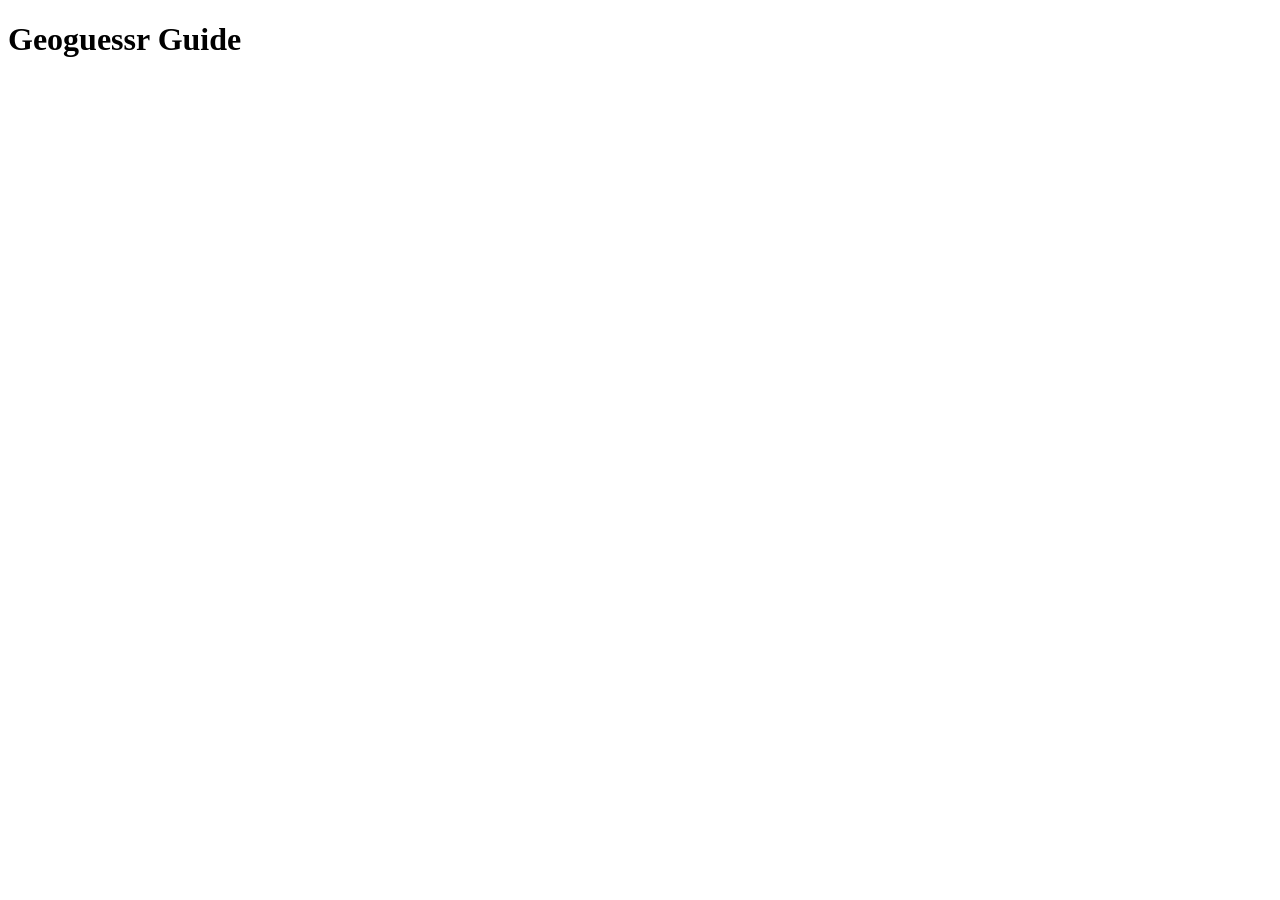
==== index.html @ ebf80ce7 "Created new files. Created index.html, notes.txt, styles.css. Updated due date." ====
<!DOCTYPE html>
<html lang="en">
    <head>
        <meta charset="UTF-8"/>
        <title>Geoguessr Guide</title>
        <link rel="stylesheet" href="styles.css"/>
    </head>
    <body>
        <header role="banner">
            <h1>Geoguessr Guide</h1>
        </header>
    </body>
</html>
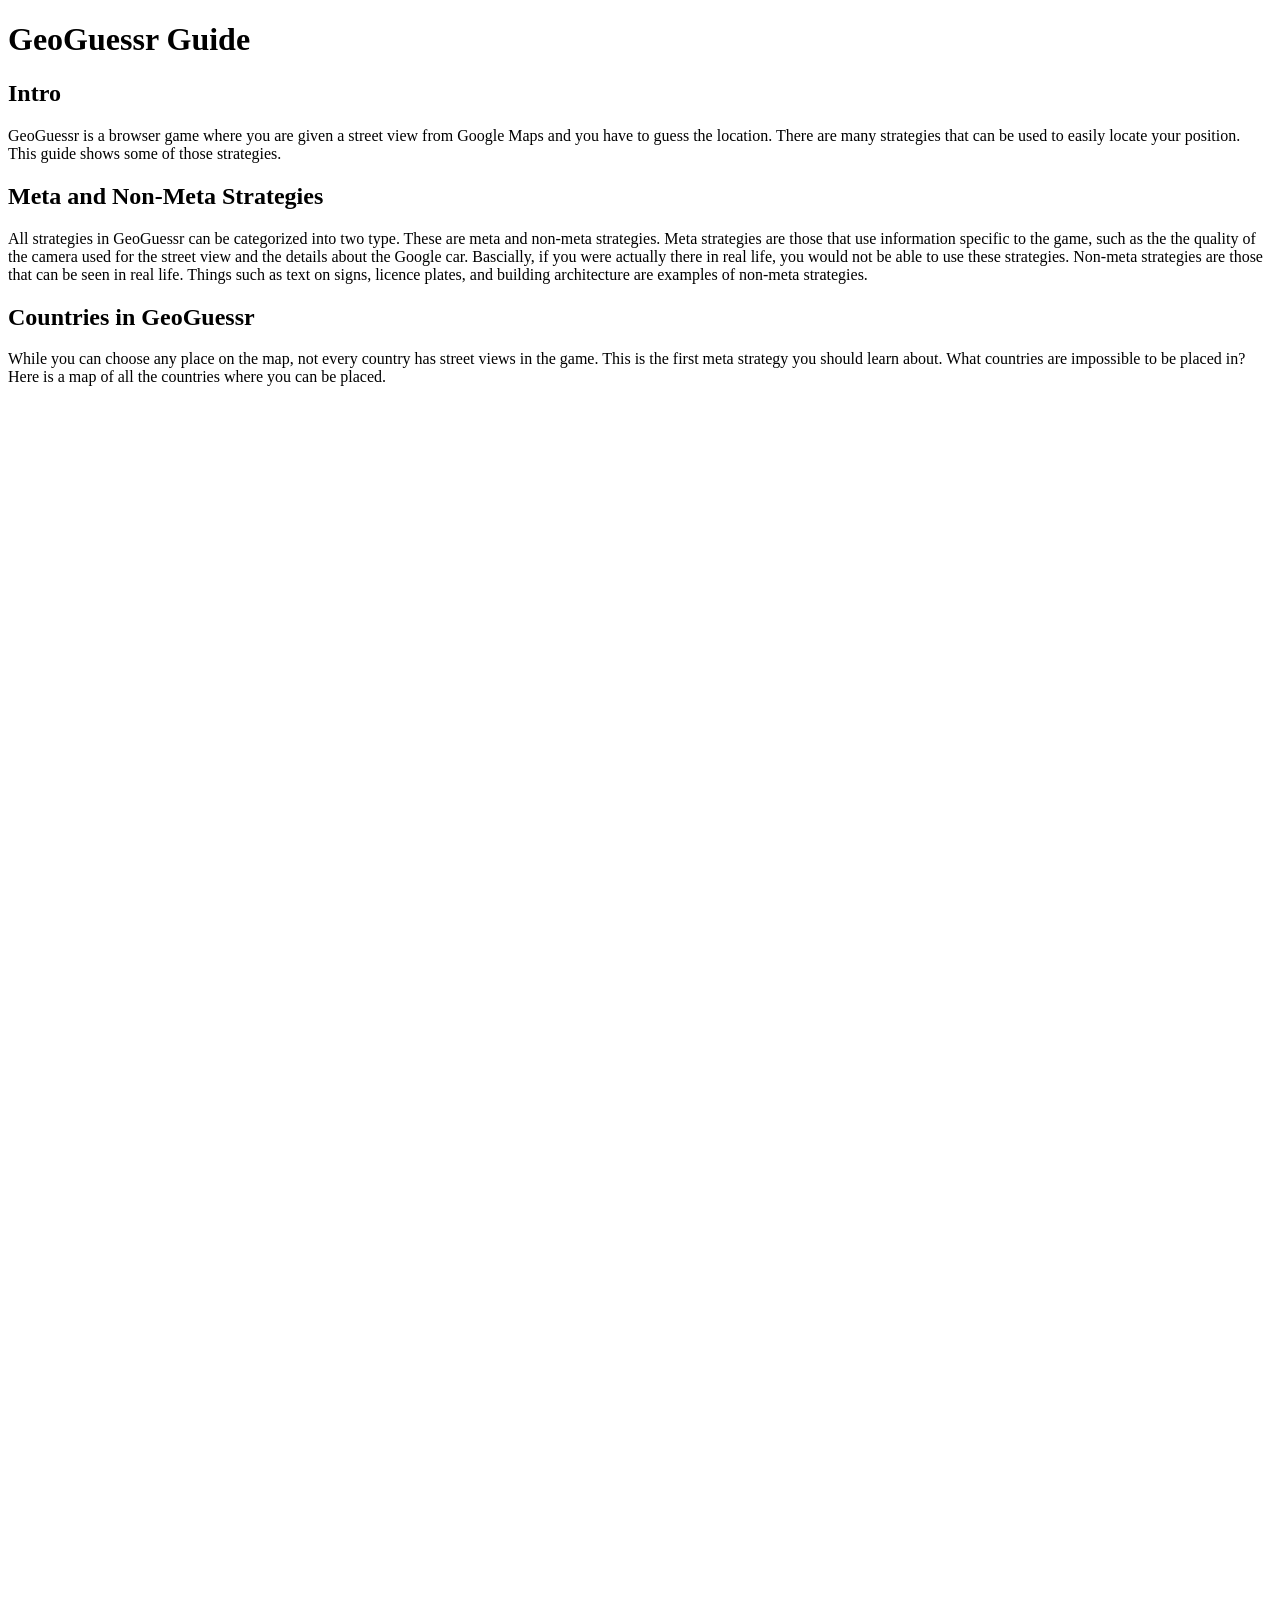
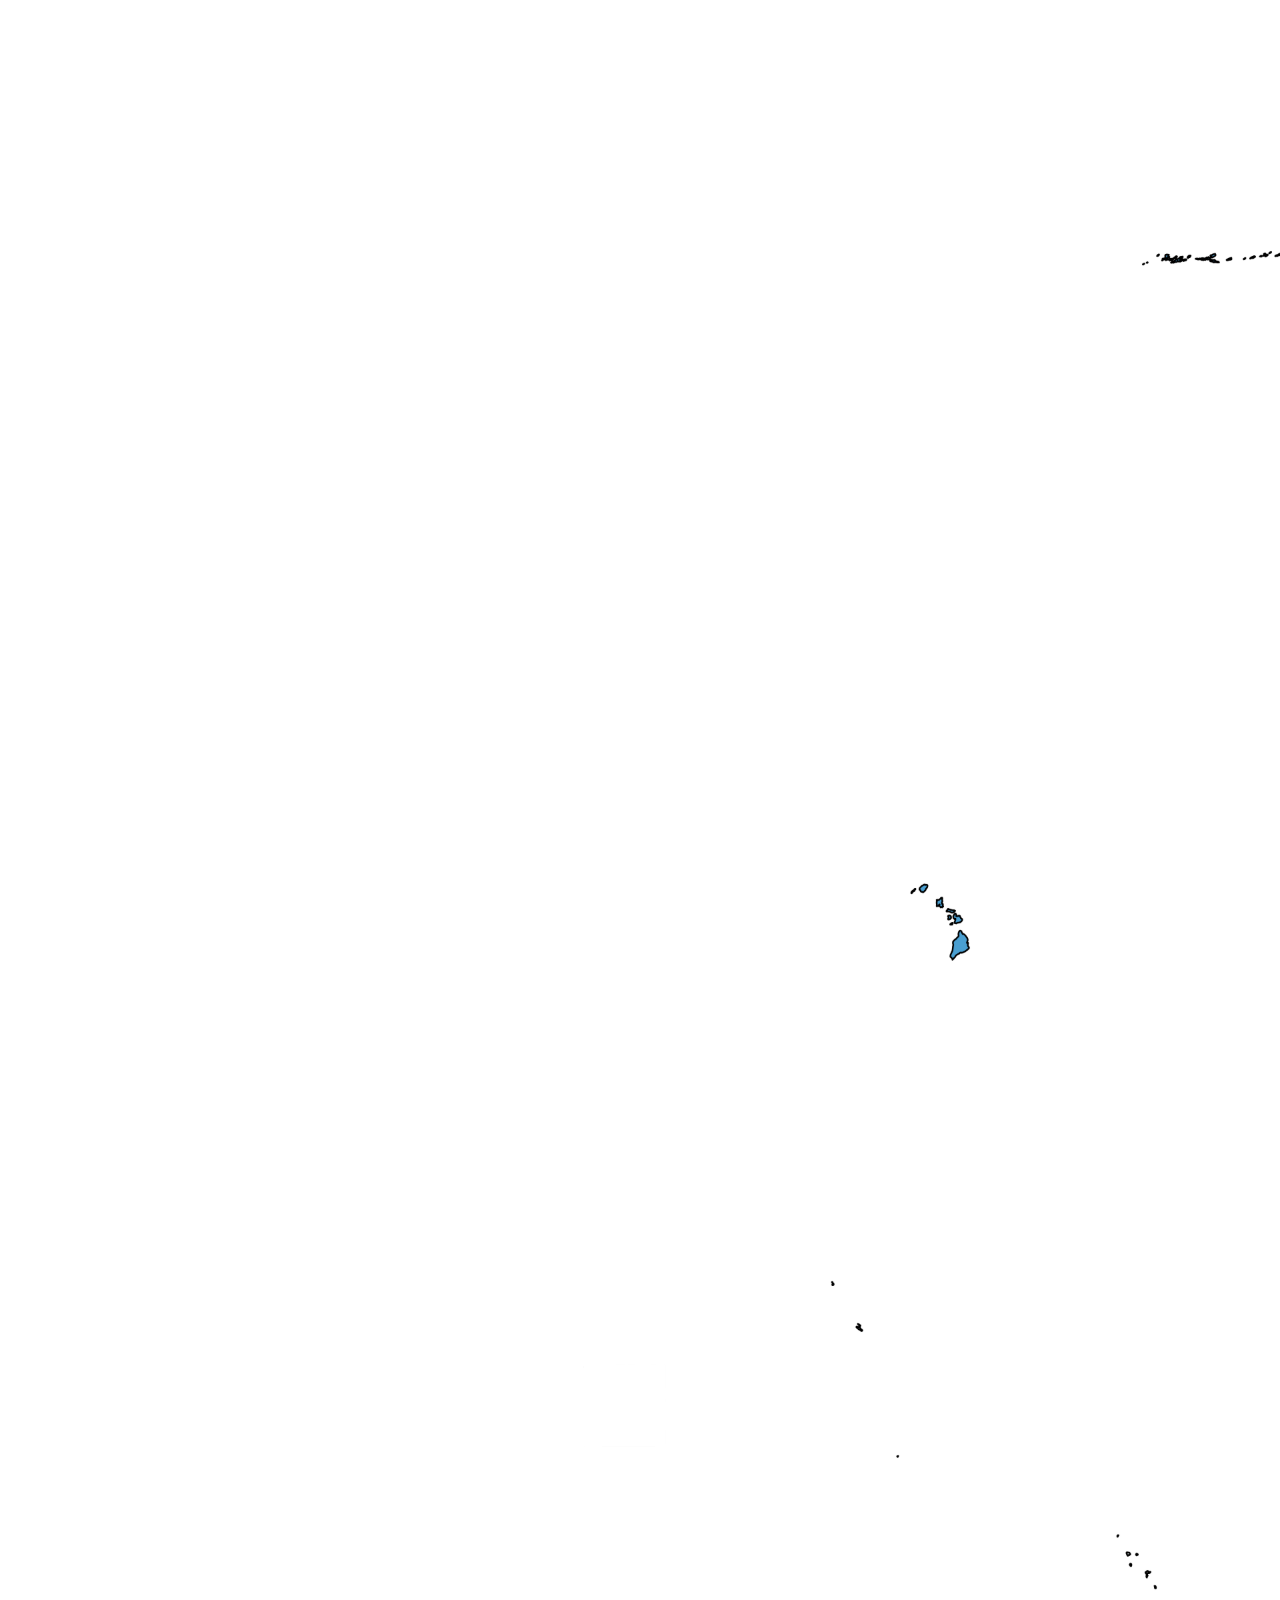
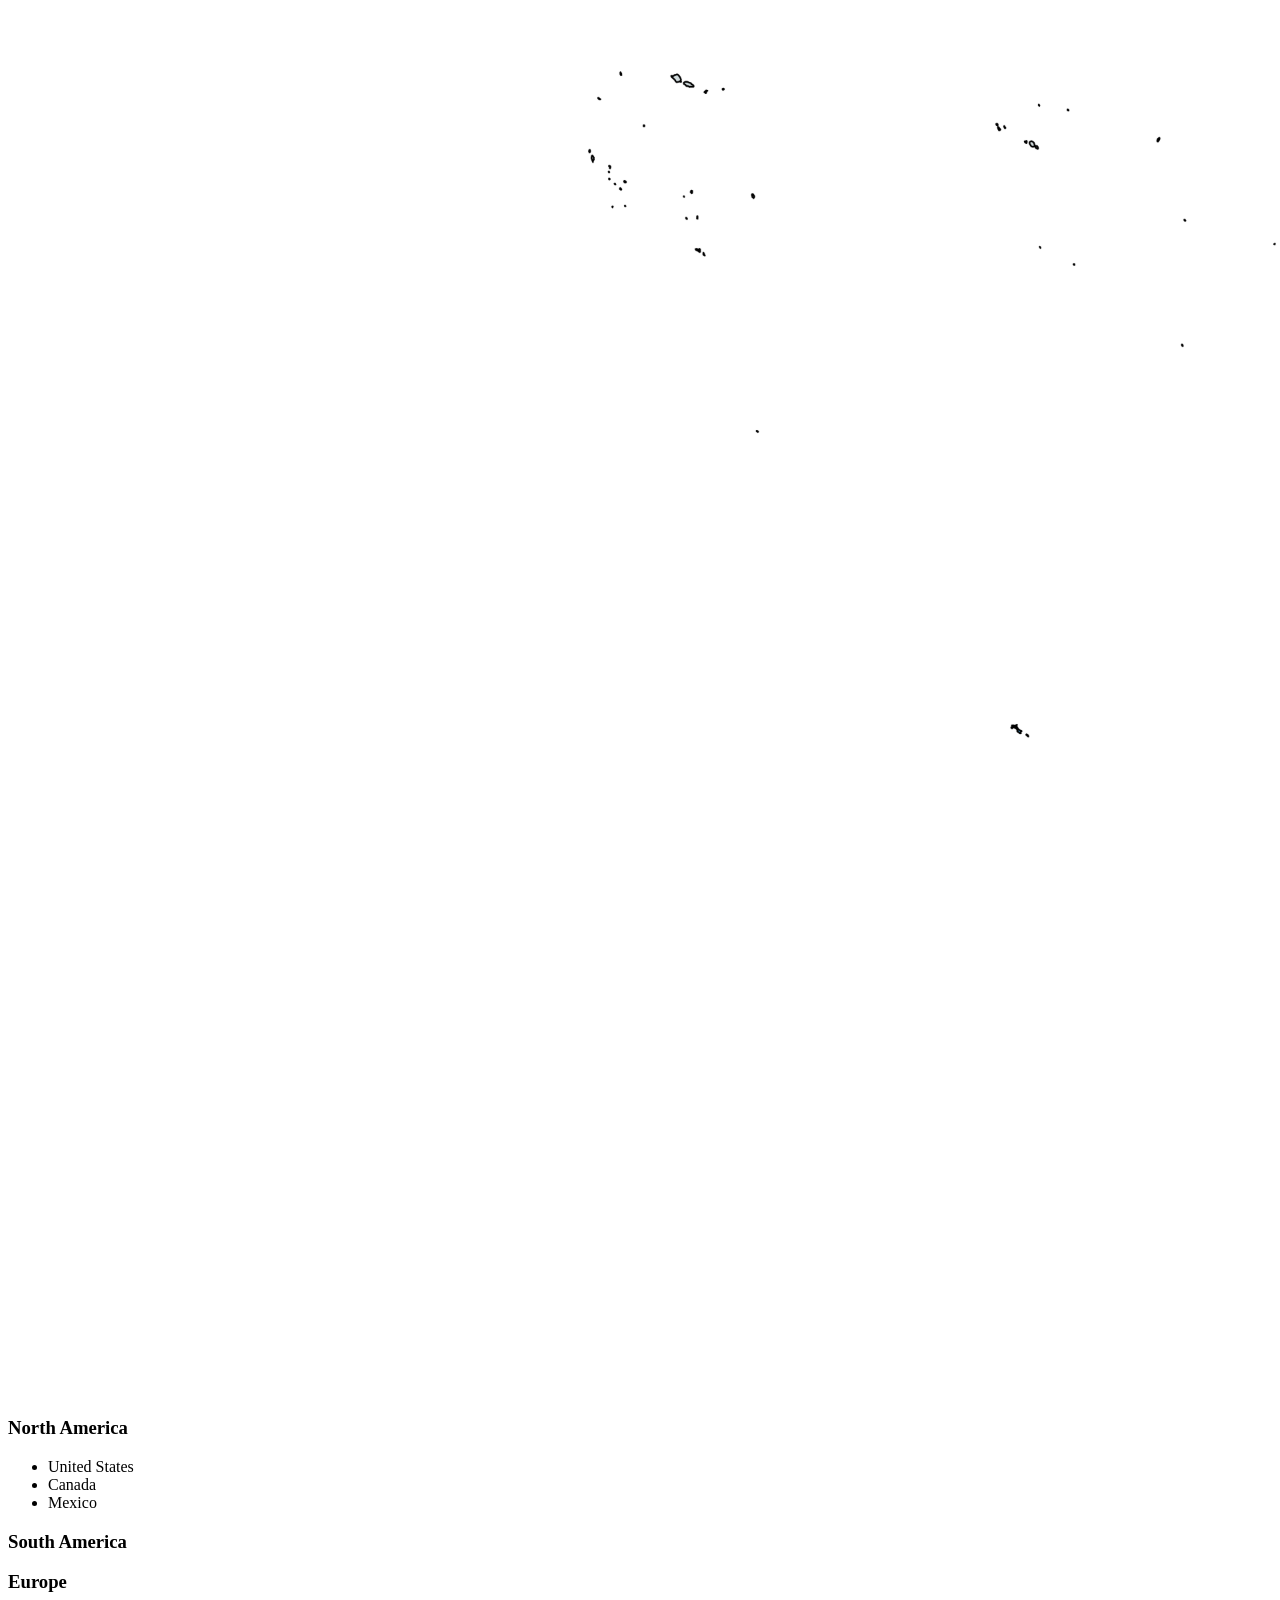
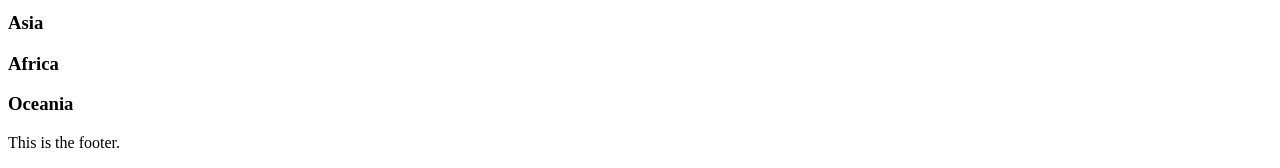
==== commit b3c0deb8: "Added image and changed index page." ====
--- a/index.html
+++ b/index.html
@@ -1,13 +1,53 @@
 <!DOCTYPE html>
 <html lang="en">
     <head>
-        <meta charset="UTF-8"/>
-        <title>Geoguessr Guide</title>
-        <link rel="stylesheet" href="styles.css"/>
+        <meta charset="utf-8"/>
+        <title>GeoGuessr Guide</title>
+        <link rel="stylesheet" href="css/styles.css"/>
     </head>
     <body>
         <header role="banner">
-            <h1>Geoguessr Guide</h1>
+            <h1>GeoGuessr Guide</h1>
         </header>
+        <main role="main">
+            <h2>Intro</h2>
+            <p>GeoGuessr is a browser game where you are given a street view from Google Maps and you have to guess the location. There are many strategies that can be used to easily locate your position. This guide shows some of those strategies.</p> 
+            <h2>Meta and Non-Meta Strategies</h2>
+            <p>All strategies in GeoGuessr can be categorized into two type. These are meta and non-meta strategies. Meta strategies are those that use information specific to the game, such as the the quality of the camera used for the street view and the details about the Google car. Bascially, if you were actually there in real life, you would not be able to use these strategies. Non-meta strategies are those that can be seen in real life. Things such as text on signs, licence plates, and building architecture are examples of non-meta strategies.</p>
+            <h2>Countries in GeoGuessr</h2>
+            <p>While you can choose any place on the map, not every country has street views in the game. This is the first meta strategy you should learn about. What countries are impossible to be placed in? Here is a map of all the countries where you can be placed.</p>
+            <map name="countries">
+                
+            </map>
+            <img class = "map" usemap="countries" src="images/countries_map.png" alt="Map of countries available in GeoGuessr">
+            <section id="North America">
+                <h3>North America</h3>
+                <ul>
+                    <li>United States</li>
+                    <li>Canada</li>
+                    <li>Mexico</li>
+                </ul>
+            </section>
+            <section id="South America">
+                <h3>South America</h3>
+            </section>
+            <section id="Europe">
+                <h3>Europe</h3>
+            </section>
+            <section id="Asia">
+                <h3>Asia</h3>
+            </section>
+            <section id="Africa">
+                <h3>Africa</h3>
+            </section>
+            <section id="Oceania">
+                <h3>Oceania</h3>
+            </section>
+        </main>
+        <footer>
+            <p>
+                This is the footer.
+            </p>
+        </footer>
     </body>
 </html>
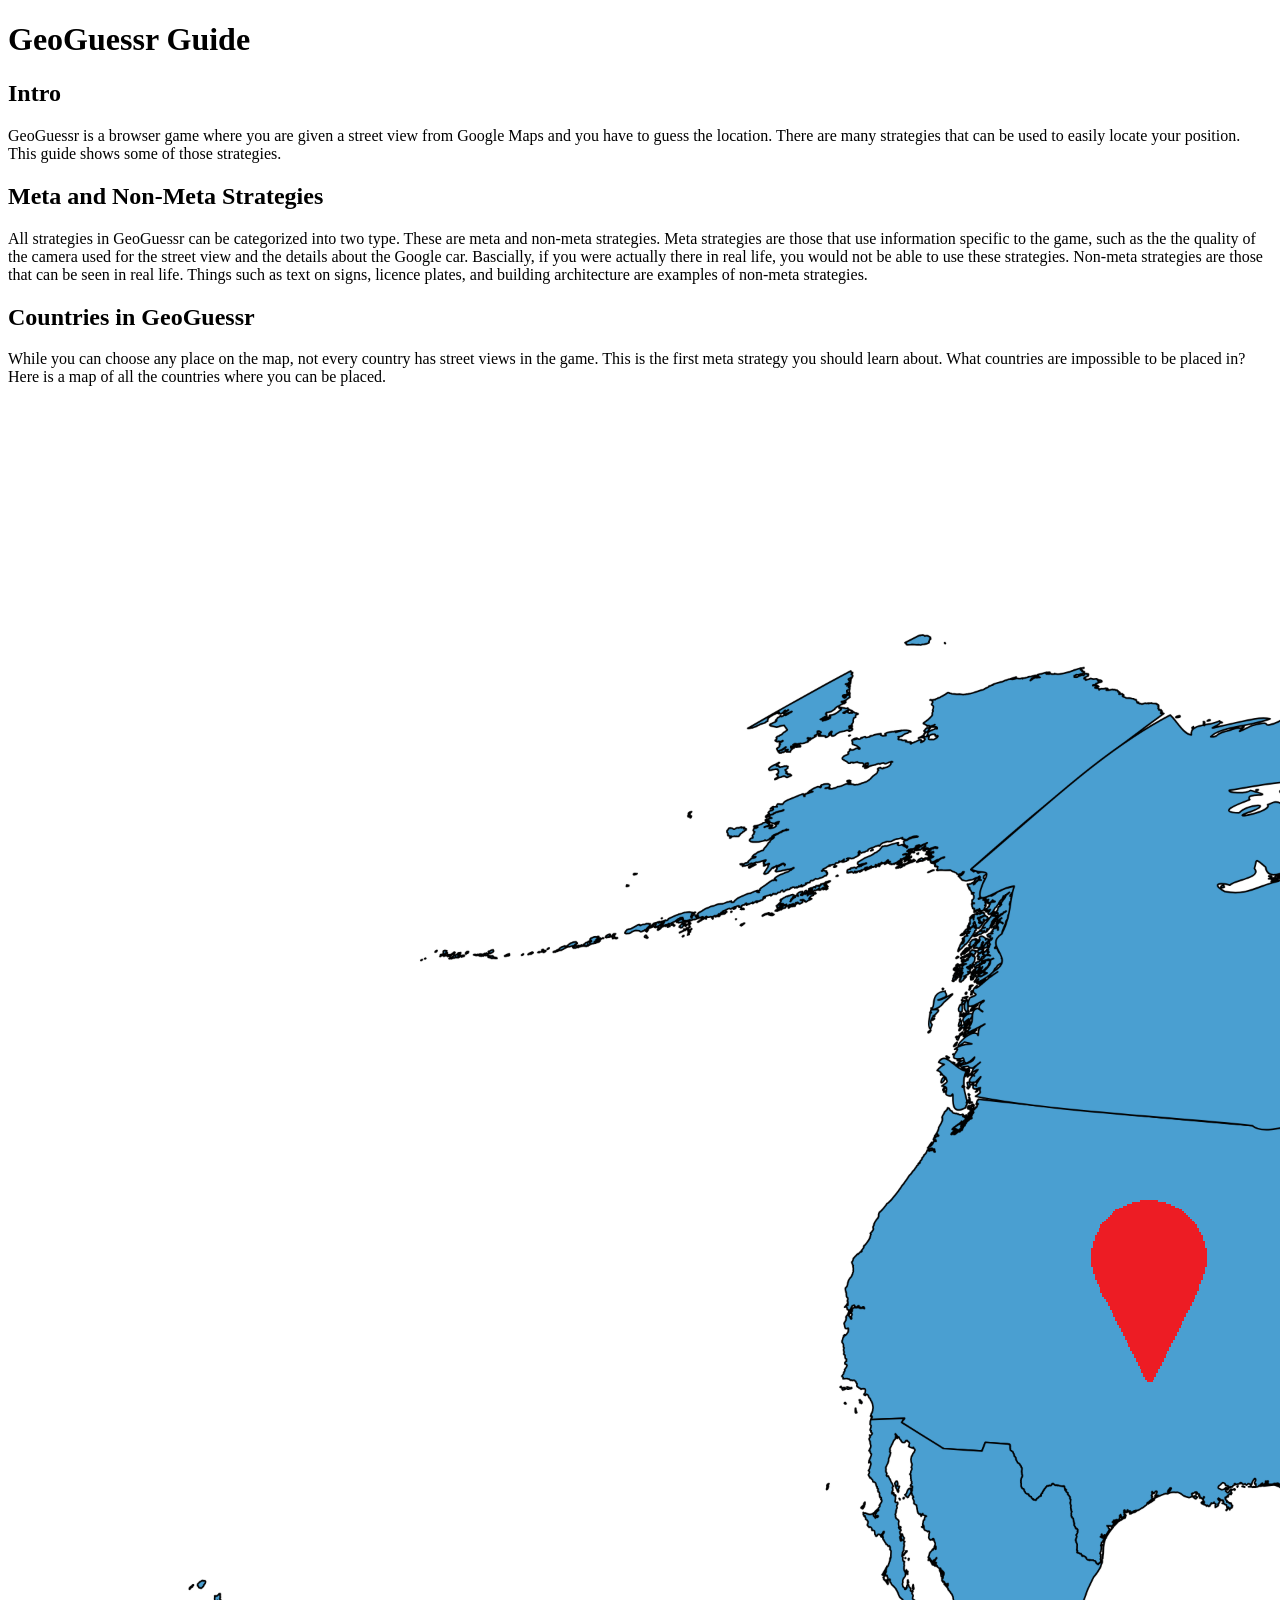
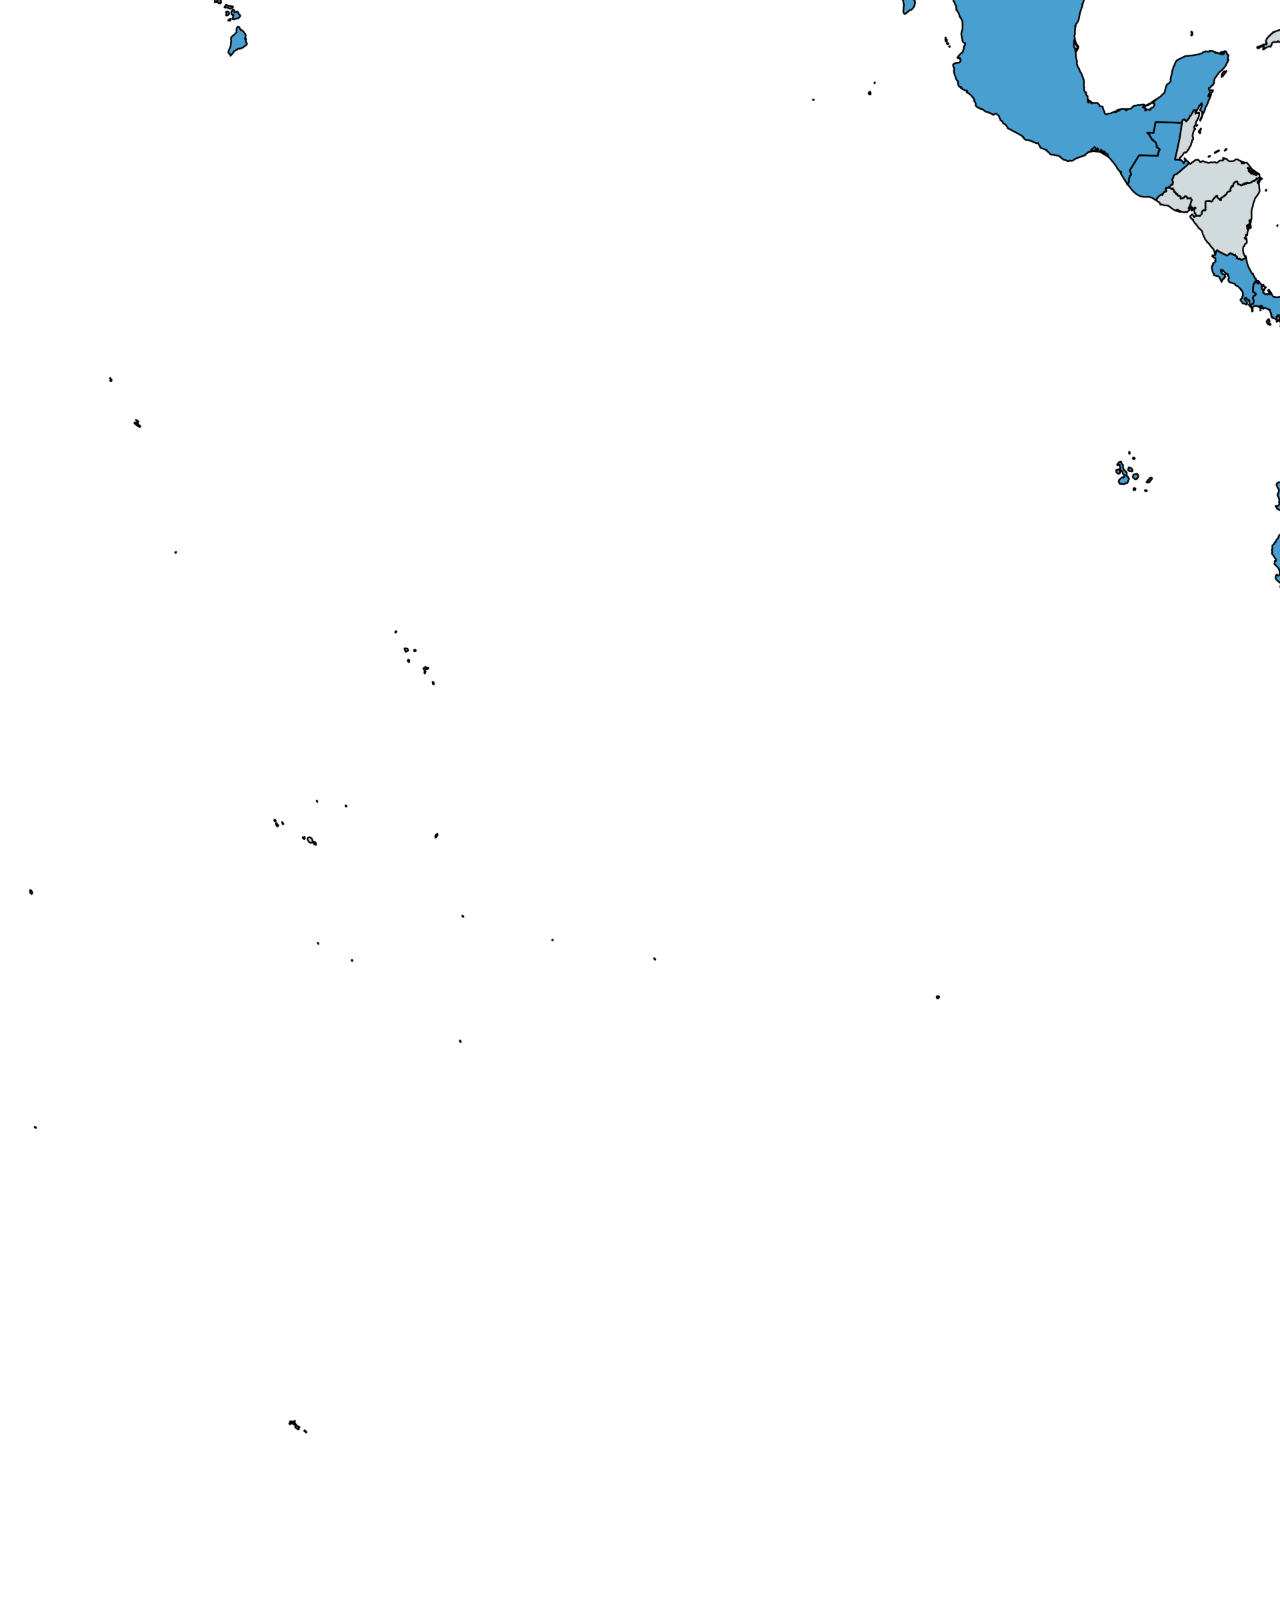
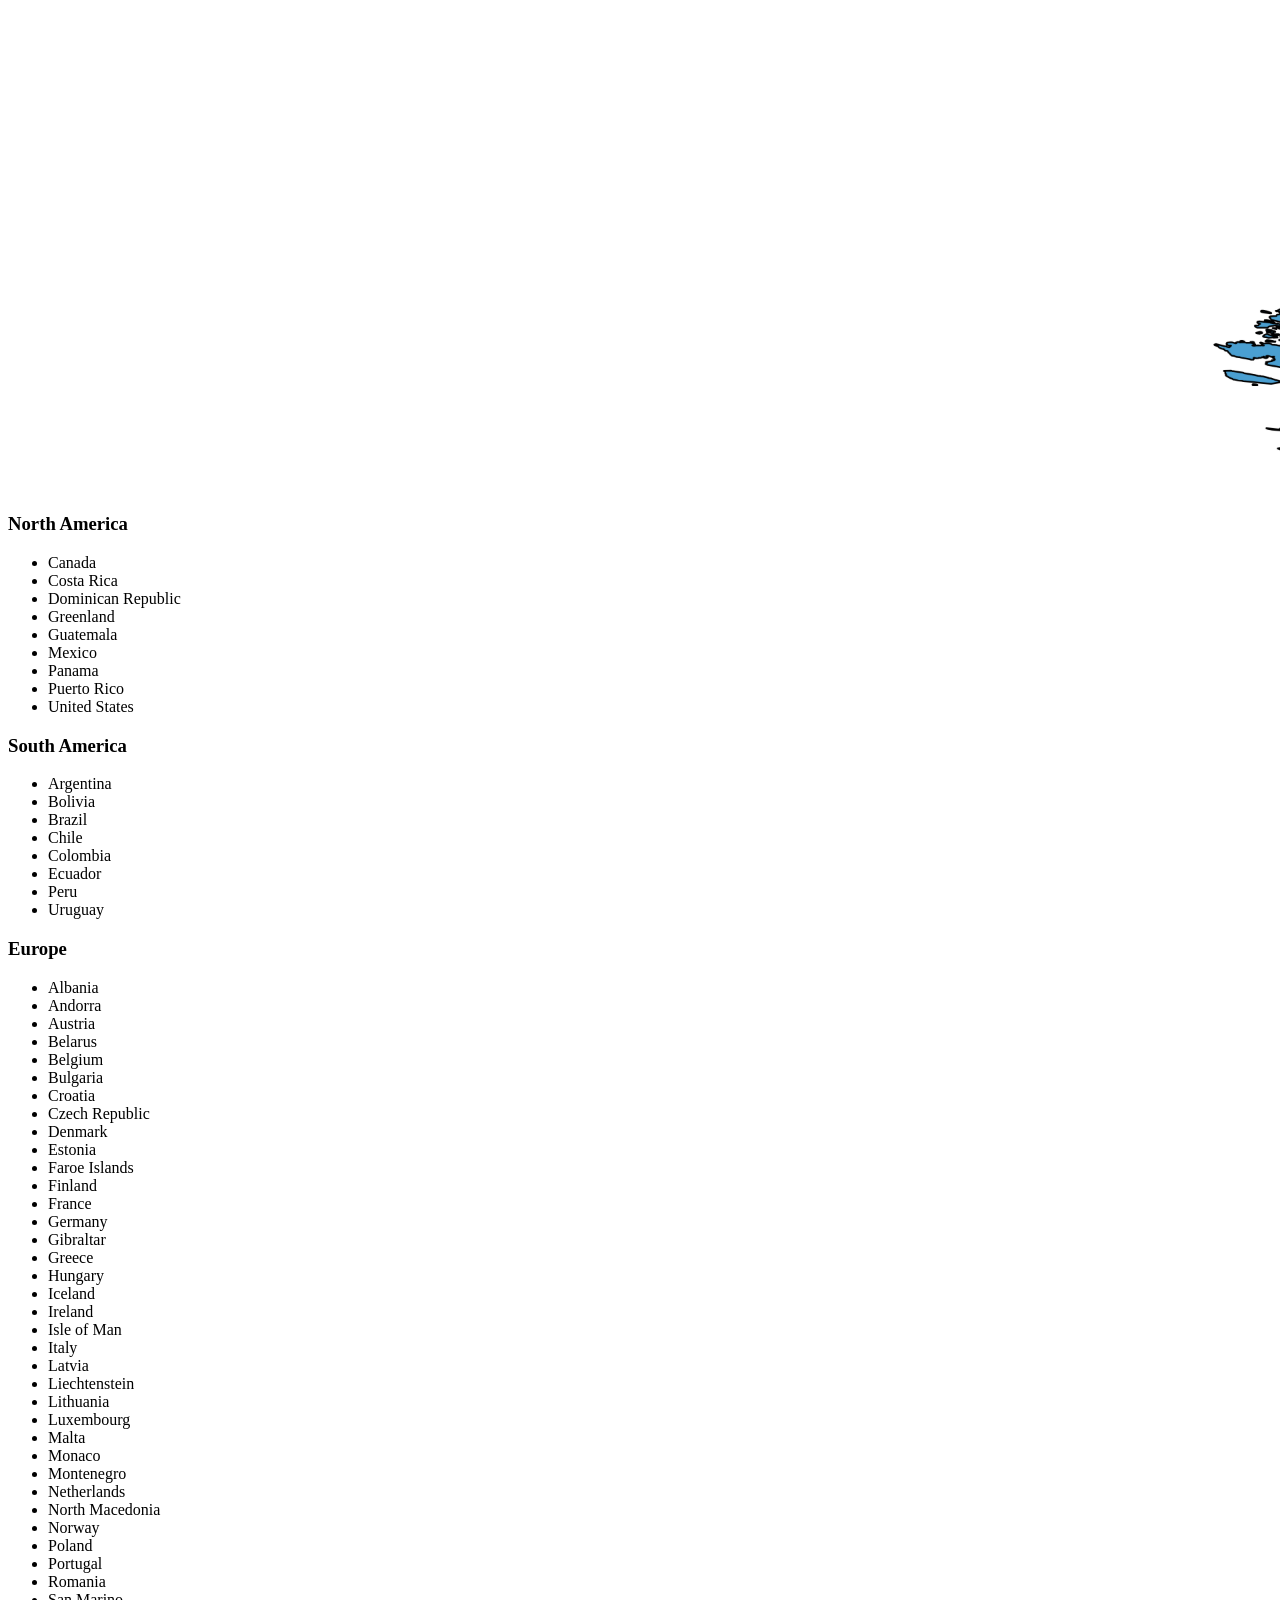
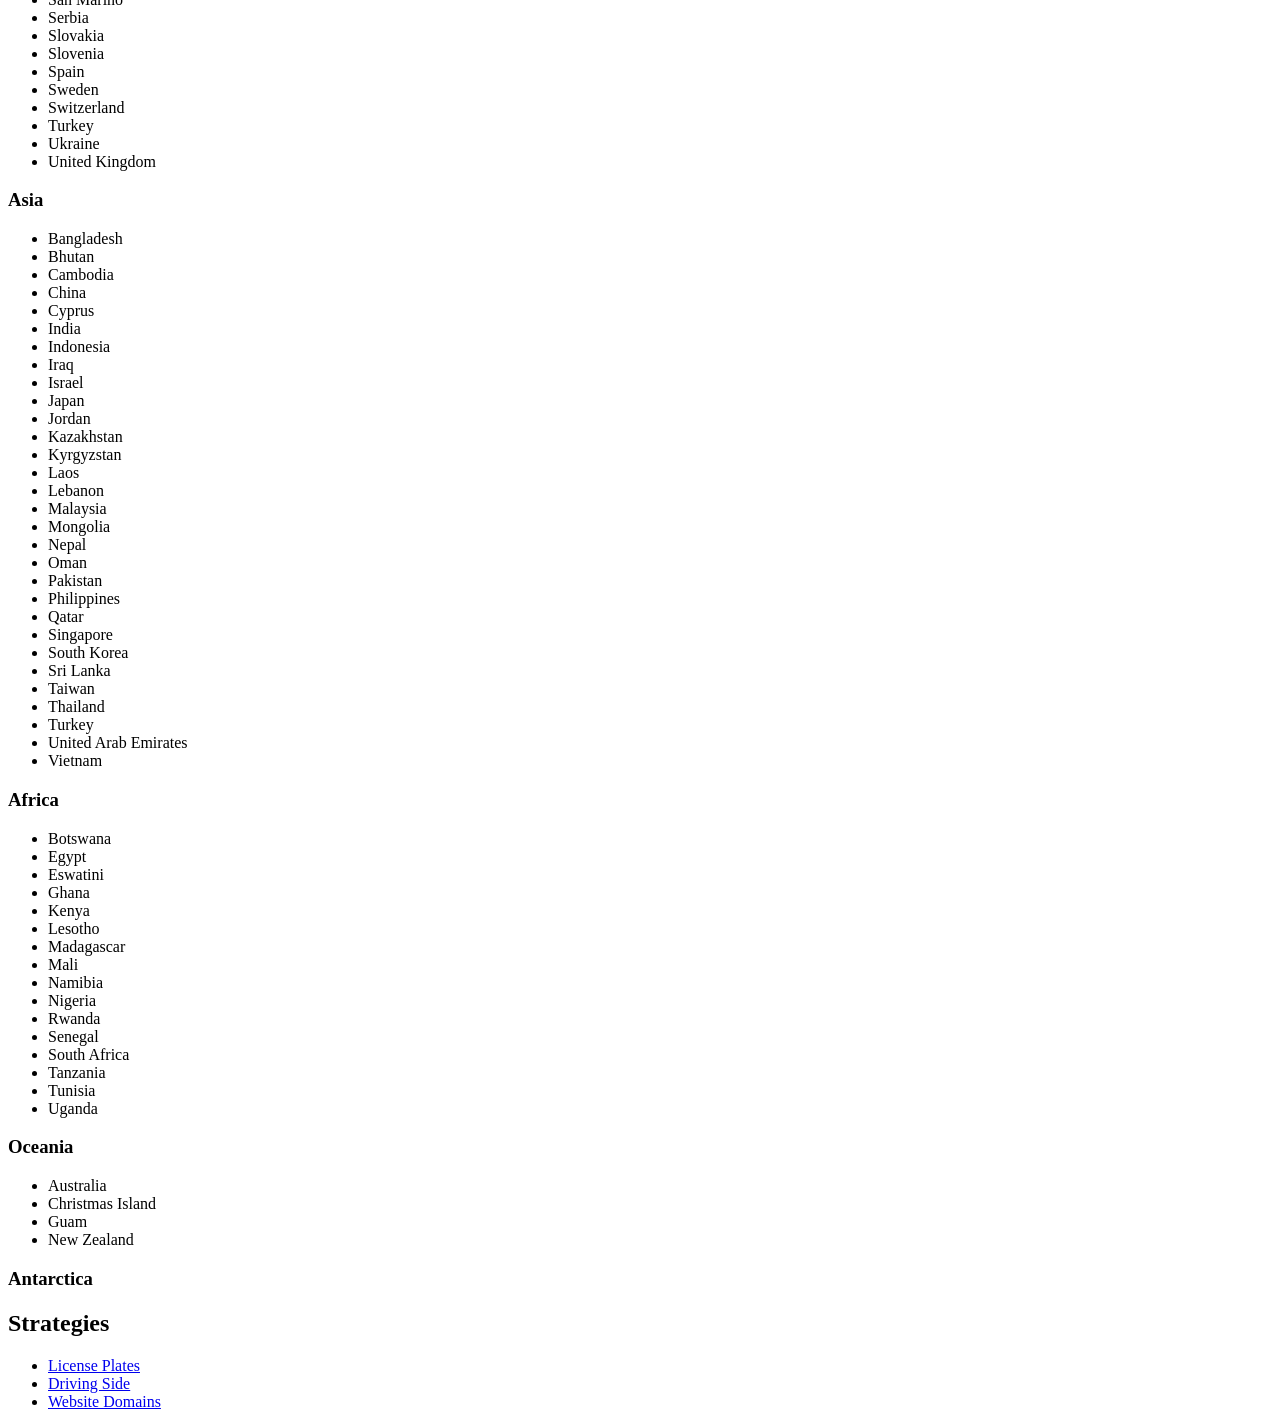
==== commit 1d826bcc: "Most of Website Changed Added new pages and images. Added two js files for some things to work. Chan" ====
--- a/index.html
+++ b/index.html
@@ -16,38 +16,180 @@
             <p>All strategies in GeoGuessr can be categorized into two type. These are meta and non-meta strategies. Meta strategies are those that use information specific to the game, such as the the quality of the camera used for the street view and the details about the Google car. Bascially, if you were actually there in real life, you would not be able to use these strategies. Non-meta strategies are those that can be seen in real life. Things such as text on signs, licence plates, and building architecture are examples of non-meta strategies.</p>
             <h2>Countries in GeoGuessr</h2>
             <p>While you can choose any place on the map, not every country has street views in the game. This is the first meta strategy you should learn about. What countries are impossible to be placed in? Here is a map of all the countries where you can be placed.</p>
+            
+            
+            <!-- Two of the element I picked were Map and Area. These elements allow me to create clickable areas on an image. -->
+            <!--I made the areas link to sections at the bottom that lists the countries -->
+            <!--Two of the attributes I picked go along with area. The coords and shapes attributes define the clickable regions on the image. Shape can be rect, circle, or poly. Coords are used define the location and size of the area.-->
             <map name="countries">
-                
+                <area target="" alt="North America" title="North America" href="#North America" coords="1061,770,1220,984" shape="rect">
+                <area target="" alt="South America" title="South America" href="#South America" coords="1555,1729,1726,1997" shape="rect">
+                <area target="" alt="Europe" title="Europe" href="#Europe" coords="2601,594,2786,854" shape="rect">
+                <area target="" alt="Africa" title="Africa" href="#Africa" coords="2697,1321,2867,1573" shape="rect">
+                <area target="" alt="Asia" title="Asia" href="#Asia" coords="3498,572,3690,839" shape="rect">
+                <area target="" alt="Oceania" title="Oceania" href="#Oceania" coords="4380,1915,4565,2167" shape="rect">
+                <area target="" alt="Antarctica" title="Antarctica" href="#Antarctica" coords="2625,2819,2797,3065" shape="rect">
             </map>
-            <img class = "map" usemap="countries" src="images/countries_map.png" alt="Map of countries available in GeoGuessr">
+            <!-- Image Map Generated by http://www.image-map.net/ -->
+            <!--I used this site to find the coords to use for area elements.-->
+            <img class = "map" src="images/countries_map.png" usemap="#countries" id= "countriesMap" alt="Map of countries available in GeoGuessr">
             <section id="North America">
                 <h3>North America</h3>
                 <ul>
+                    <li>Canada</li>
+                    <li>Costa Rica</li>
+                    <li>Dominican Republic</li>
+                    <li>Greenland</li>
+                    <li>Guatemala</li>
+                    <li>Mexico</li>
+                    <li>Panama</li>
+                    <li>Puerto Rico</li>
                     <li>United States</li>
-                    <li>Canada</li>
-                    <li>Mexico</li>
                 </ul>
             </section>
             <section id="South America">
                 <h3>South America</h3>
+                <ul>
+                    <li>Argentina</li>
+                    <li>Bolivia</li>
+                    <li>Brazil</li>
+                    <li>Chile</li>
+                    <li>Colombia</li>
+                    <li>Ecuador</li>
+                    <li>Peru</li>
+                    <li>Uruguay</li>
+                </ul>
             </section>
             <section id="Europe">
                 <h3>Europe</h3>
+                <ul>
+                    <li>Albania</li>
+                    <li>Andorra</li>
+                    <li>Austria</li>
+                    <li>Belarus</li>
+                    <li>Belgium</li>
+                    <li>Bulgaria</li>
+                    <li>Croatia</li>
+                    <li>Czech Republic</li>
+                    <li>Denmark</li>
+                    <li>Estonia</li>
+                    <li>Faroe Islands</li>
+                    <li>Finland</li>
+                    <li>France</li>
+                    <li>Germany</li>
+                    <li>Gibraltar</li>
+                    <li>Greece</li>
+                    <li>Hungary</li>
+                    <li>Iceland</li>
+                    <li>Ireland</li>
+                    <li>Isle of Man</li>
+                    <li>Italy</li>
+                    <li>Latvia</li>
+                    <li>Liechtenstein</li>
+                    <li>Lithuania</li>
+                    <li>Luxembourg</li>
+                    <li>Malta</li>
+                    <li>Monaco</li>
+                    <li>Montenegro</li>
+                    <li>Netherlands</li>
+                    <li>North Macedonia</li>
+                    <li>Norway</li>
+                    <li>Poland</li>
+                    <li>Portugal</li>
+                    <li>Romania</li>
+                    <li>San Marino</li>
+                    <li>Serbia</li>
+                    <li>Slovakia</li>
+                    <li>Slovenia</li>
+                    <li>Spain</li>
+                    <li>Sweden</li>
+                    <li>Switzerland</li>
+                    <li>Turkey</li>
+                    <li>Ukraine</li>
+                    <li>United Kingdom</li>
+                </ul>
             </section>
             <section id="Asia">
                 <h3>Asia</h3>
+                <ul>
+                    <li>Bangladesh</li>
+                    <li>Bhutan</li>
+                    <li>Cambodia</li>
+                    <li>China</li>
+                    <li>Cyprus</li>
+                    <li>India</li>
+                    <li>Indonesia</li>
+                    <li>Iraq</li>
+                    <li>Israel</li>
+                    <li>Japan</li>
+                    <li>Jordan</li>
+                    <li>Kazakhstan</li>
+                    <li>Kyrgyzstan</li>
+                    <li>Laos</li>
+                    <li>Lebanon</li>
+                    <li>Malaysia</li>
+                    <li>Mongolia</li>
+                    <li>Nepal</li>
+                    <li>Oman</li>
+                    <li>Pakistan</li>
+                    <li>Philippines</li>
+                    <li>Qatar</li>
+                    <li>Singapore</li>
+                    <li>South Korea</li>
+                    <li>Sri Lanka</li>
+                    <li>Taiwan</li>
+                    <li>Thailand</li>
+                    <li>Turkey</li>
+                    <li>United Arab Emirates</li>
+                    <li>Vietnam</li>
+                </ul>
             </section>
             <section id="Africa">
                 <h3>Africa</h3>
+                <ul>
+                    <li>Botswana</li>
+                    <li>Egypt</li>
+                    <li>Eswatini</li>
+                    <li>Ghana</li>
+                    <li>Kenya</li>
+                    <li>Lesotho</li>
+                    <li>Madagascar</li>
+                    <li>Mali</li>
+                    <li>Namibia</li>
+                    <li>Nigeria</li>
+                    <li>Rwanda</li>
+                    <li>Senegal</li>
+                    <li>South Africa</li>
+                    <li>Tanzania</li>
+                    <li>Tunisia</li>
+                    <li>Uganda</li>
+                </ul>
             </section>
             <section id="Oceania">
                 <h3>Oceania</h3>
+                <ul>
+                    <li>Australia</li>
+                    <li>Christmas Island</li>
+                    <li>Guam</li>
+                    <li>New Zealand</li>
+                </ul>
             </section>
+            <section id="Antarctica">
+                <h3>Antarctica</h3>
+            </section>
+            <h2>Strategies</h2>
+            <ul>
+                <li><a href="plates.html" title="License Plates">License Plates</a></li>
+                <li><a href="drivingSide.html" title="Driving Side">Driving Side</a></li>
+                <li><a href="domains.html" title="Website Domains">Website Domains</a></li>
+            </ul>
         </main>
         <footer>
             <p>
-                This is the footer.
+                
             </p>
         </footer>
+        <!--I needed JavaScript to scale the map and area for different browser window sizes-->
+        <script src="ScaleMap.js"></script>
     </body>
 </html>
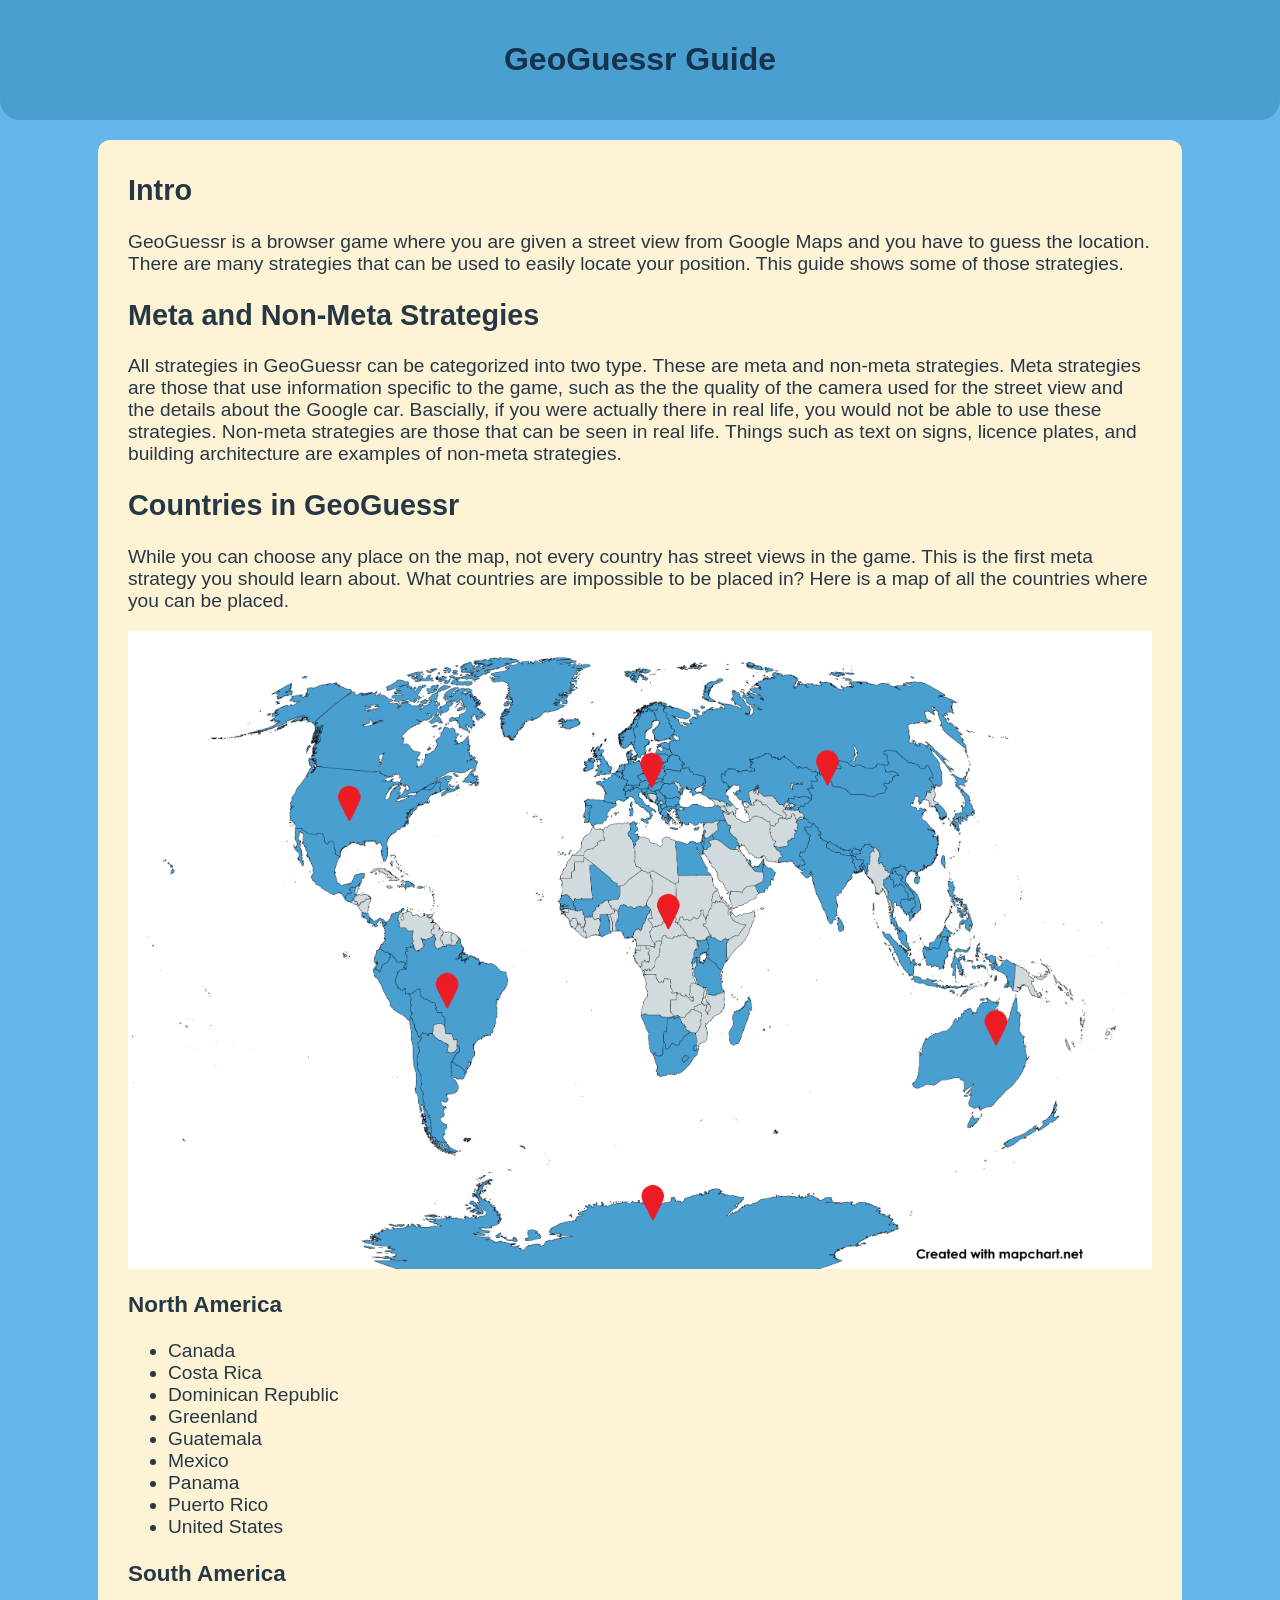
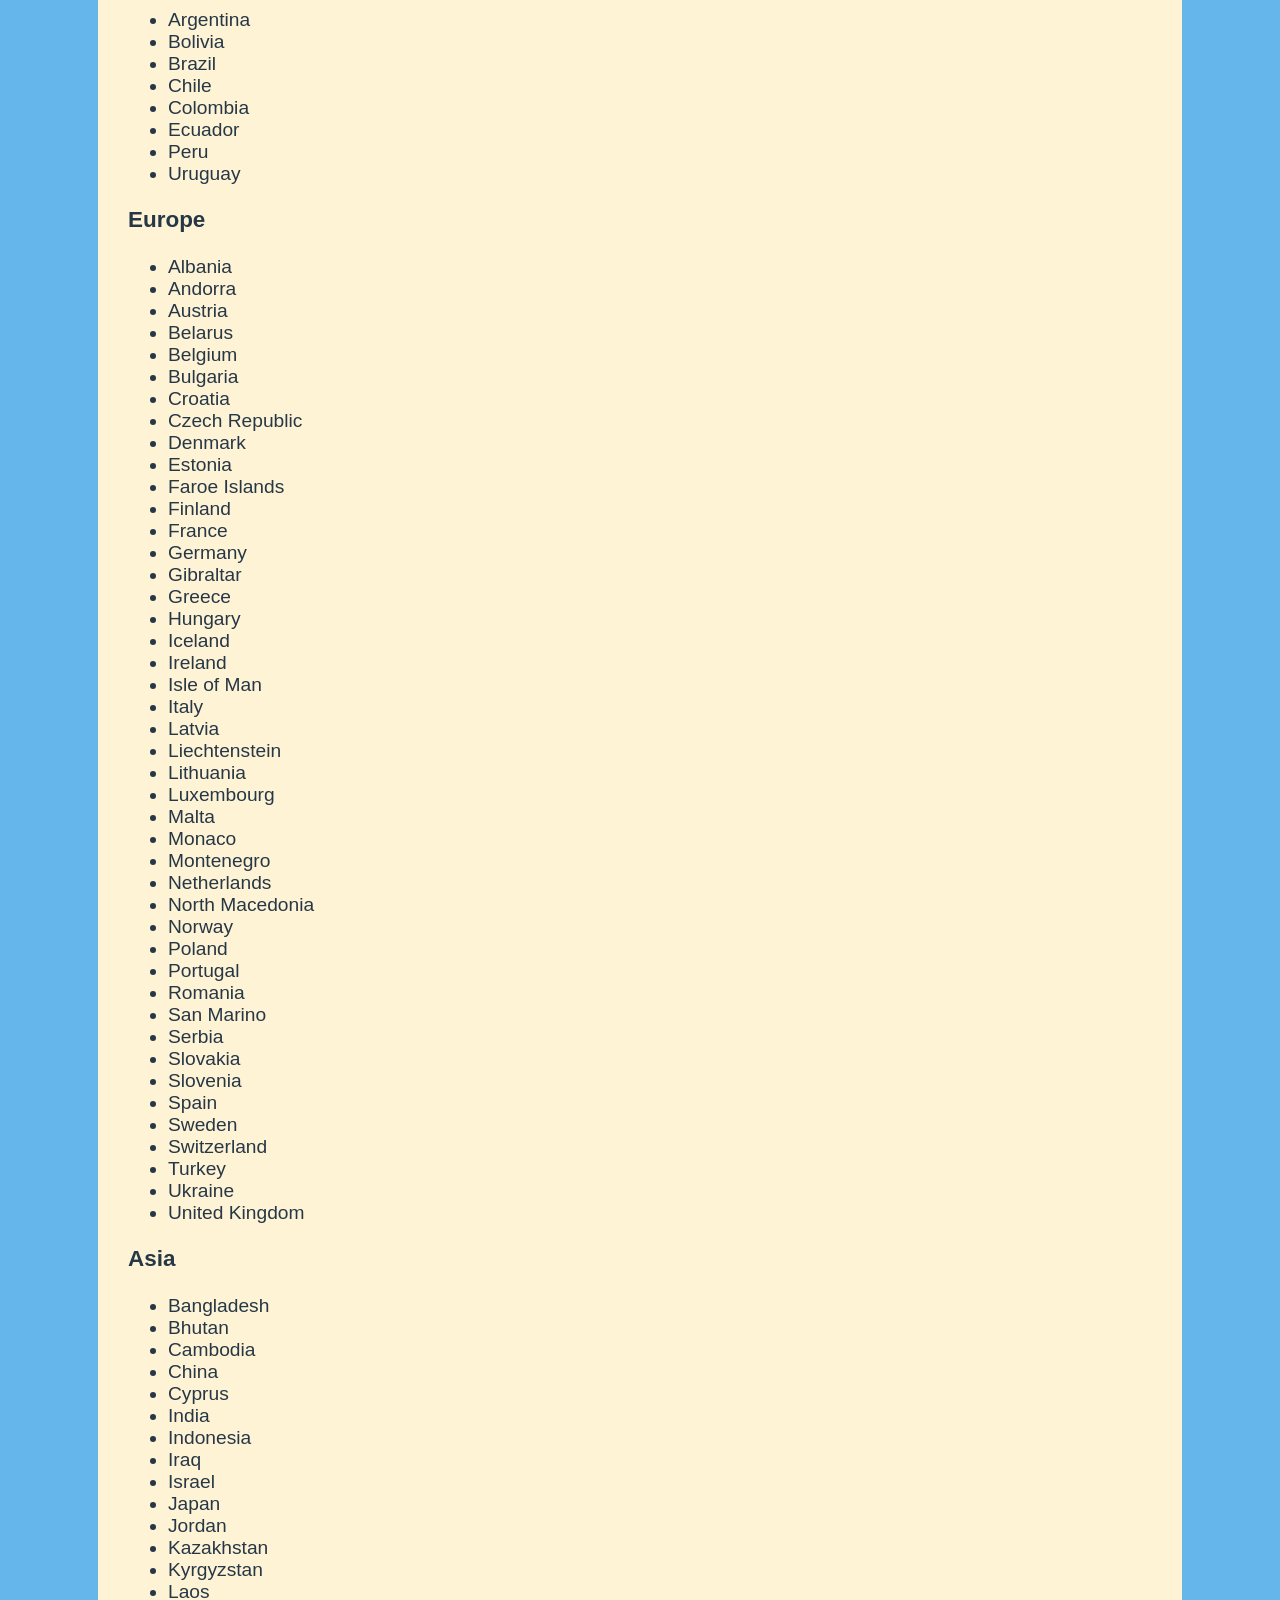
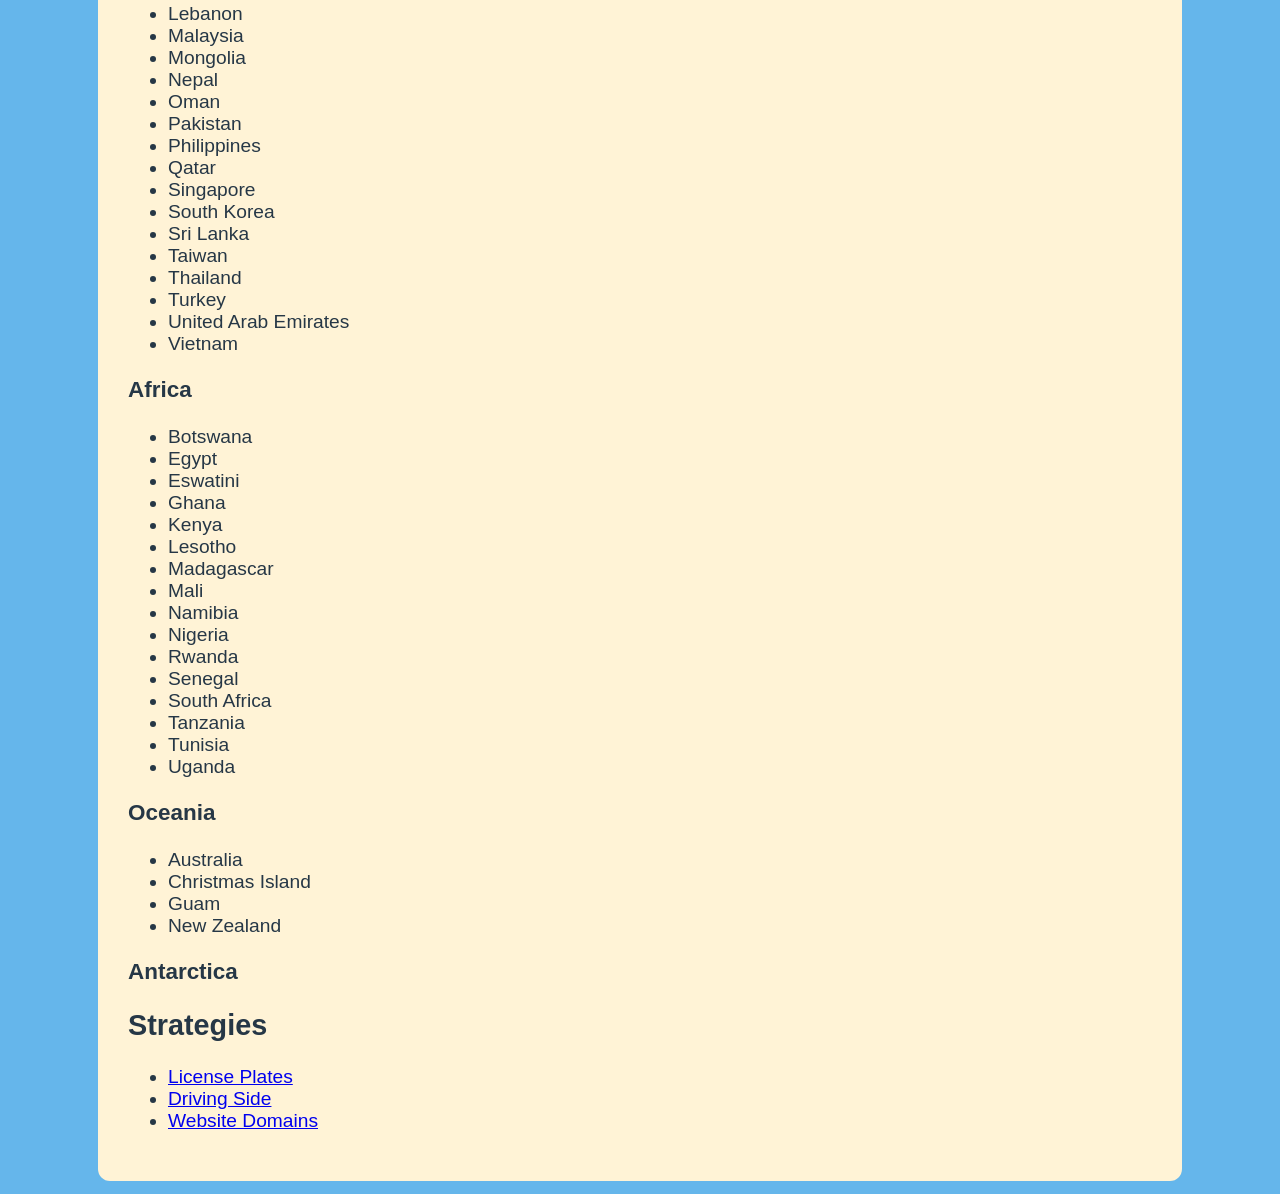
==== commit 80495f5a: "Capitalized CSS" ====
--- a/index.html
+++ b/index.html
@@ -3,7 +3,7 @@
     <head>
         <meta charset="utf-8"/>
         <title>GeoGuessr Guide</title>
-        <link rel="stylesheet" href="css/styles.css"/>
+        <link rel="stylesheet" href="CSS/styles.css"/>
     </head>
     <body>
         <header role="banner">
--- a/CSS/styles.css
+++ b/CSS/styles.css
@@ -0,0 +1,40 @@
+html, body {
+    background: #65B6EB;
+    /*background: #0077BE*/ 
+    margin: 0;
+    font-family: Arial, sans-serif;
+}
+header {
+    color: #17324D;
+    text-align: center;
+    background: #4A9FD1;
+    padding: 20px 0;
+    margin-right: auto;
+    margin-left: auto;
+    border-radius: 0 0 20px 20px;
+}
+
+main {
+    background: #FFF3D6;
+    padding: 10px 30px 30px;
+    width: 80%;
+    margin-top: 20px;
+    margin-right: auto;
+    margin-left: auto;
+    color: #263746;
+    font-size: 1.2em;
+    border-radius: 12px;
+    
+}
+.map{
+    width: 100%;
+    display: block;
+    margin: 0 auto;
+}
+.blurred {
+    filter: blur(25px);/*I think this blur is more than the GeoGuessr blur*/
+}
+footer{
+    font-size: 0.8em;
+    margin-top:1em;
+}
